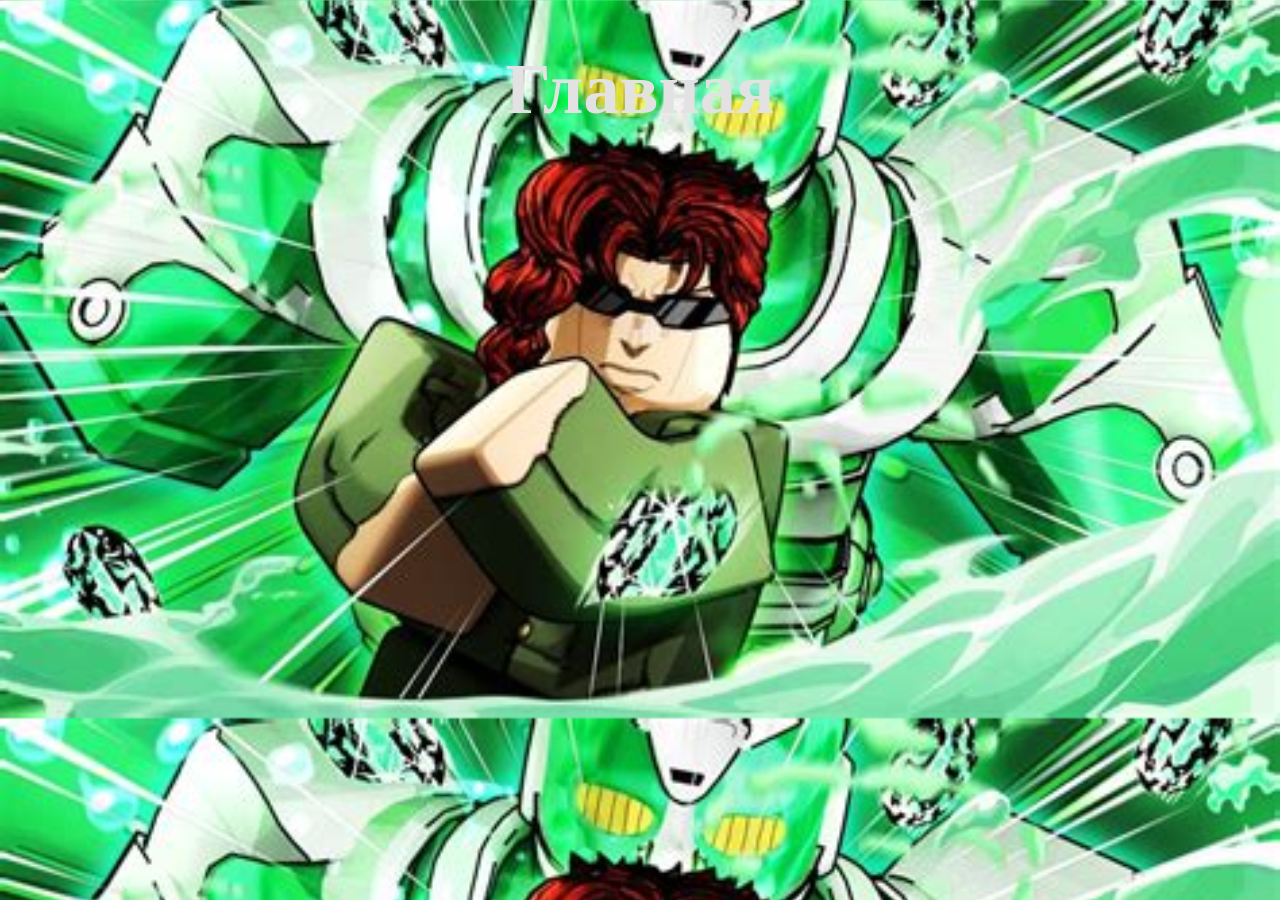
==== index.html @ 29fa4d58 "h,vj,vhh" ====
<!DOCTYPE html>
<html lang="ru">
<head>
    <meta charset="UTF-8">
    <meta http-equiv="X-UA-Compatible" content="IE=edge">
    <meta name="viewport" content="width=device-width, initial-scale=1.0">
    <link rel="stylesheet" href="style.css">
    <title>Фандом по ЮБЕ! - здесь вы найдёте много чего интересного(персонажи, карты) и многое другое!</title>
</head>
<body>
    <header><h1>Главная</h1></header>
</body>
</html>
---- style.css ----
header {
    text-align: center;
    font-size: 36px;
    
}
body {
    color: rgb(226, 226, 226);
    background-image: url('back.jpg');
    background-size: cover;
}
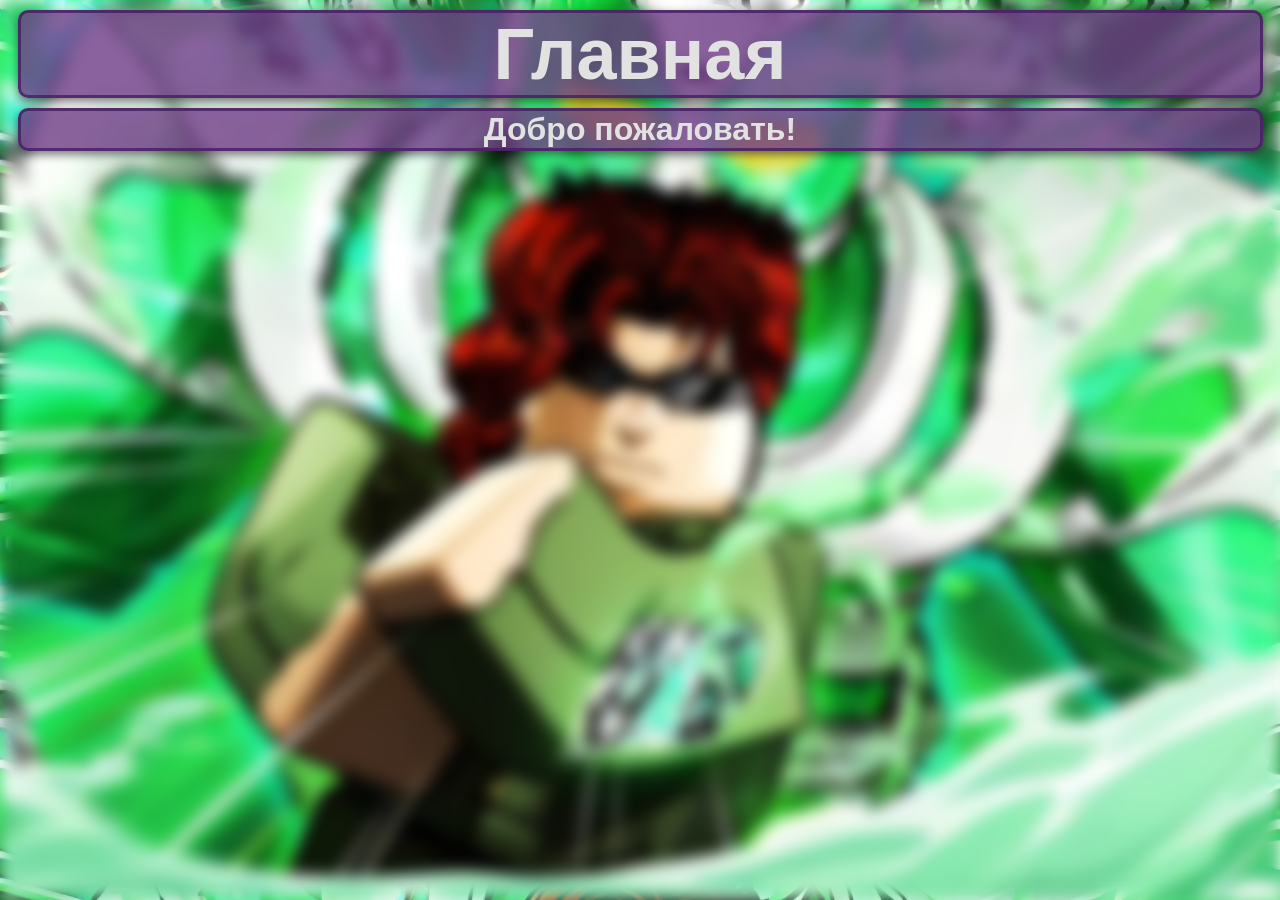
==== commit 771ebf77: "fb" ====
--- a/index.html
+++ b/index.html
@@ -8,6 +8,10 @@
     <title>Фандом по ЮБЕ! - здесь вы найдёте много чего интересного(персонажи, карты) и многое другое!</title>
 </head>
 <body>
+    <div class="b"></div>
     <header><h1>Главная</h1></header>
+    <main>
+        <h2 class="a">Добро пожаловать!</h2>
+    </main>
 </body>
 </html>
--- a/style.css
+++ b/style.css
@@ -1,10 +1,44 @@
+* {
+    margin:0;
+    padding: 0;
+    box-sizing: border-box;
+}
 header {
     text-align: center;
     font-size: 36px;
-    
+    background-color: rgba(109, 59, 133, 0.8);
+    width: calc(100% - 35px);
+    margin: 10px auto 0;
+    padding: 0;
+    box-sizing: border-box;
+    box-shadow: 0 4px 10px rgba(0,0,0,0.5);
+    border-radius: 10px;
+    font-family: sans-serif;
+    border: 3px solid rgba(71, 29, 99, 0.8);
 }
 body {
     color: rgb(226, 226, 226);
+    font-family: sans-serif;
     background-image: url('back.jpg');
     background-size: cover;
+}
+.b {
+    position: fixed;
+    inset: 0;
+    background: url(back.jpg) center / cover;
+    filter: blur(8px);
+    z-index: -1;
+}
+main {
+    background-color: rgba(109, 59, 133, 0.8);
+    padding: 0;
+    box-shadow: 0 4px 10px rgba(0,0,0,0.5);
+    margin: 10px auto 0;
+    width: calc(100% - 35px);
+    border-radius: 10px;
+    border: 3px solid rgba(71, 29, 99, 0.8);
+}
+main h2 {
+    text-align: center;
+    font-size: 32px;
 }
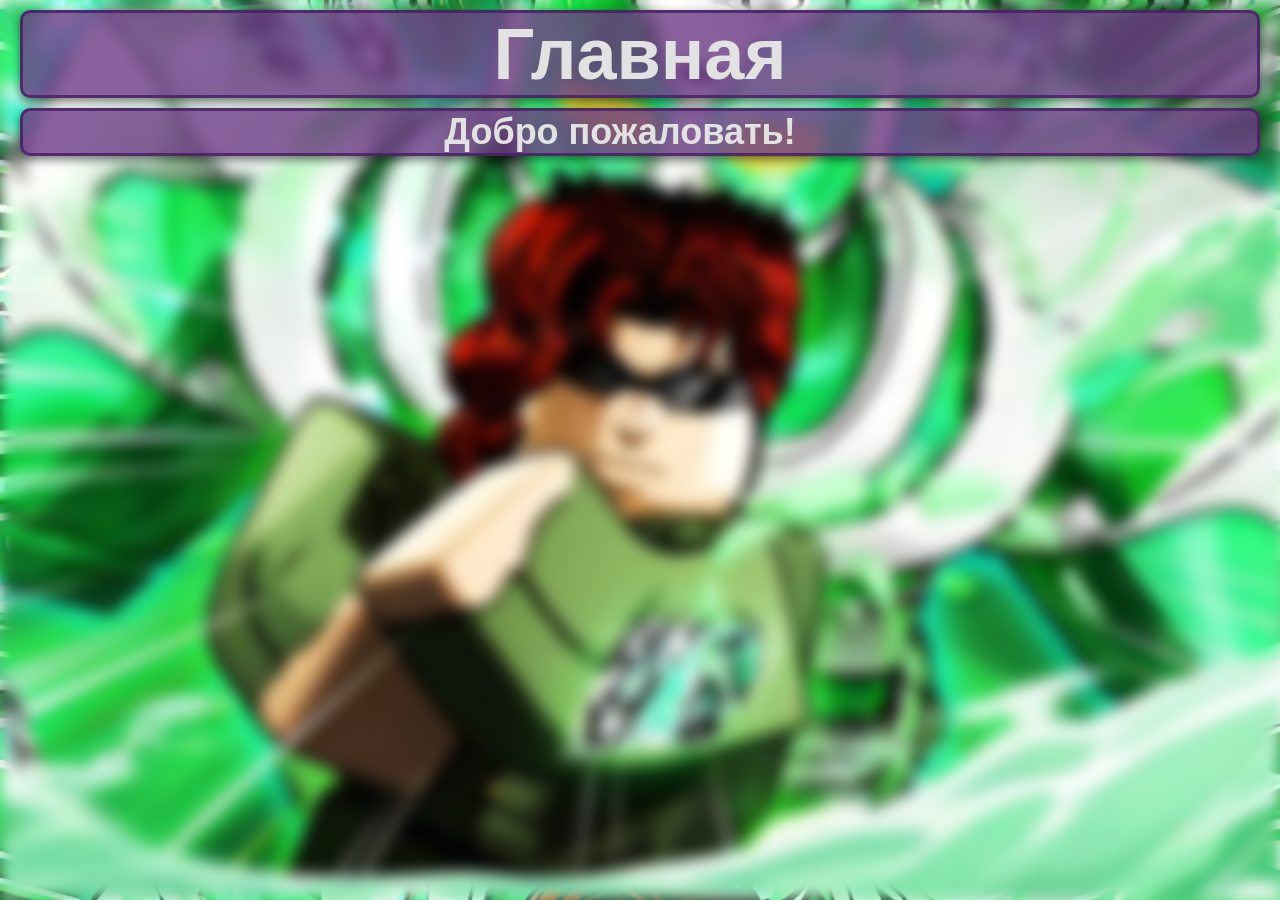
==== commit 31b425ff: ",n  mb" ====
--- a/index.html
+++ b/index.html
@@ -5,6 +5,7 @@
     <meta http-equiv="X-UA-Compatible" content="IE=edge">
     <meta name="viewport" content="width=device-width, initial-scale=1.0">
     <link rel="stylesheet" href="style.css">
+    <script src='script.js'></script>
     <title>Фандом по ЮБЕ! - здесь вы найдёте много чего интересного(персонажи, карты) и многое другое!</title>
 </head>
 <body>
--- a/style.css
+++ b/style.css
@@ -15,6 +15,7 @@
     border-radius: 10px;
     font-family: sans-serif;
     border: 3px solid rgba(71, 29, 99, 0.8);
+    animation: circleToBar 1s ease-in-out forwards;
 }
 body {
     color: rgb(226, 226, 226);
@@ -37,8 +38,35 @@
     width: calc(100% - 35px);
     border-radius: 10px;
     border: 3px solid rgba(71, 29, 99, 0.8);
+    animation: circleToBar 1s cubic-bezier(0.1, 0.9, 0.2, 1) forwards;
 }
 main h2 {
     text-align: center;
     font-size: 32px;
+    animation: circleToBar 1s cubic-bezier(0.1, 0.9, 0.2, 1) forwards;
+}
+@keyframes circleToBar {
+    0% {
+        width: 60px;
+        height: 60px;
+        border-radius: 50%;
+        font-size: 0px;
+        opacity: 0;
+        transform: translateY(-300px);
+    }
+    30% {
+        width: 60px;
+        height: 60px;
+        border-radius: 50%;
+        font-size: 0px;
+        opacity: 1;
+        transform: translateY(0);
+    }
+    100% {
+        width: calc(100% - 40px);
+        height: auto;
+        border-radius: 10px;
+        font-size: 36px;
+        transform: translateY(0);
+    }
 }
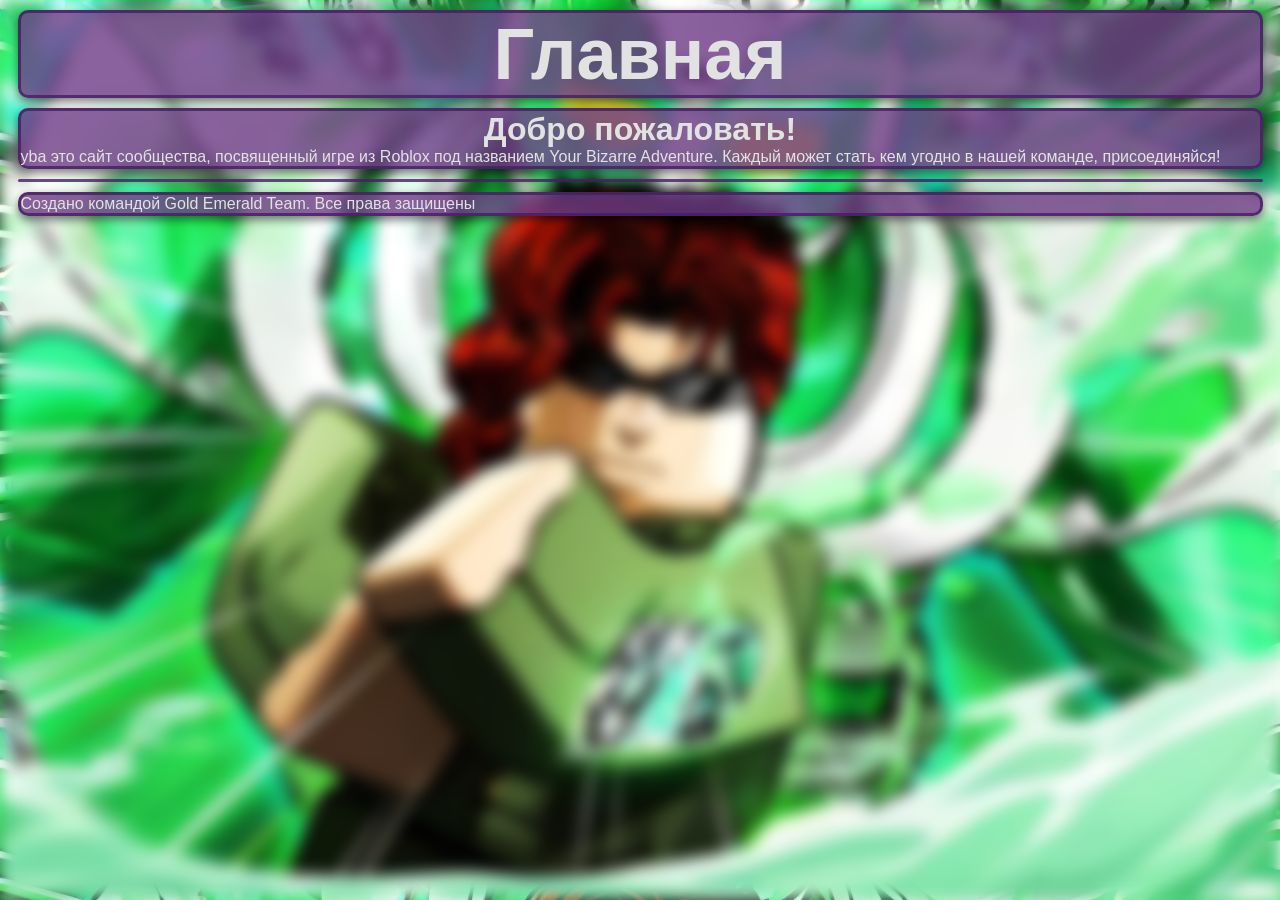
==== commit 2df9372f: "update index.html" ====
--- a/index.html
+++ b/index.html
@@ -13,6 +13,11 @@
     <header><h1>Главная</h1></header>
     <main>
         <h2 class="a">Добро пожаловать!</h2>
+        <p>yba это сайт сообщества, посвященный  игре из Roblox под названием Your Bizarre Adventure. Каждый может стать кем угодно в нашей команде, присоединяйся!</p>
     </main>
+    <hr>
+    <footer>
+      <p class='q'>Создано командой Gold Emerald Team. Все права защищены</p>
+    </footer>
 </body>
 </html>
--- a/style.css
+++ b/style.css
@@ -38,35 +38,25 @@
     width: calc(100% - 35px);
     border-radius: 10px;
     border: 3px solid rgba(71, 29, 99, 0.8);
-    animation: circleToBar 1s cubic-bezier(0.1, 0.9, 0.2, 1) forwards;
 }
 main h2 {
     text-align: center;
     font-size: 32px;
-    animation: circleToBar 1s cubic-bezier(0.1, 0.9, 0.2, 1) forwards;
 }
-@keyframes circleToBar {
-    0% {
-        width: 60px;
-        height: 60px;
-        border-radius: 50%;
-        font-size: 0px;
-        opacity: 0;
-        transform: translateY(-300px);
-    }
-    30% {
-        width: 60px;
-        height: 60px;
-        border-radius: 50%;
-        font-size: 0px;
-        opacity: 1;
-        transform: translateY(0);
-    }
-    100% {
-        width: calc(100% - 40px);
-        height: auto;
-        border-radius: 10px;
-        font-size: 36px;
-        transform: translateY(0);
-    }
+
+.q {
+  box-shadow: 0 4px 10px rgba(0,0,0,0.5);
+  border-radius: 10px;
+  border: 3px solid rgba(71,29,99,0.8);
+  background-color: rgba(109,59,133,0.8);
+  width: calc(100% - 35px);
+  margin: 10px auto 0;
+}
+hr {
+  width: calc(100% - 35px);
+  border-radius: 10px;
+  margin: 10px auto 0;
+  height: 3px;
+  border: none;
+  background-color: rgba(71,29,99,0.8)
 }
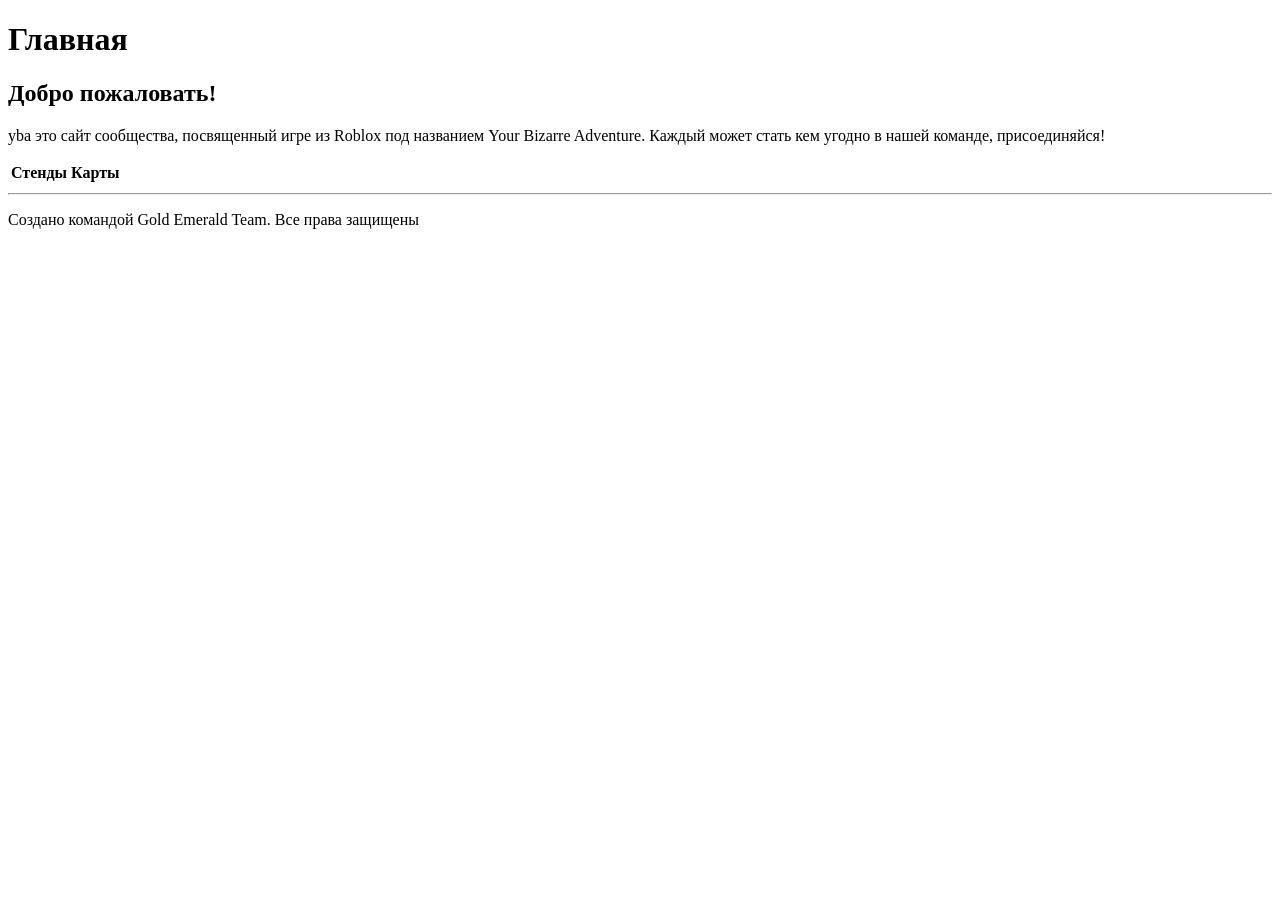
==== commit 92199c3c: "ьопс" ====
--- a/index.html
+++ b/index.html
@@ -14,10 +14,18 @@
     <main>
         <h2 class="a">Добро пожаловать!</h2>
         <p>yba это сайт сообщества, посвященный  игре из Roblox под названием Your Bizarre Adventure. Каждый может стать кем угодно в нашей команде, присоединяйся!</p>
+        <table>
+            <thead>
+                <tr>
+                    <th>Стенды</th>
+                    <th>Карты</th>
+                </tr>
+            </thead>
+        </table>
     </main>
     <hr>
     <footer>
-      <p class='q'>Создано командой Gold Emerald Team. Все права защищены</p>
+        <p class='q'>Создано командой Gold Emerald Team. Все права защищены</p>
     </footer>
 </body>
 </html>
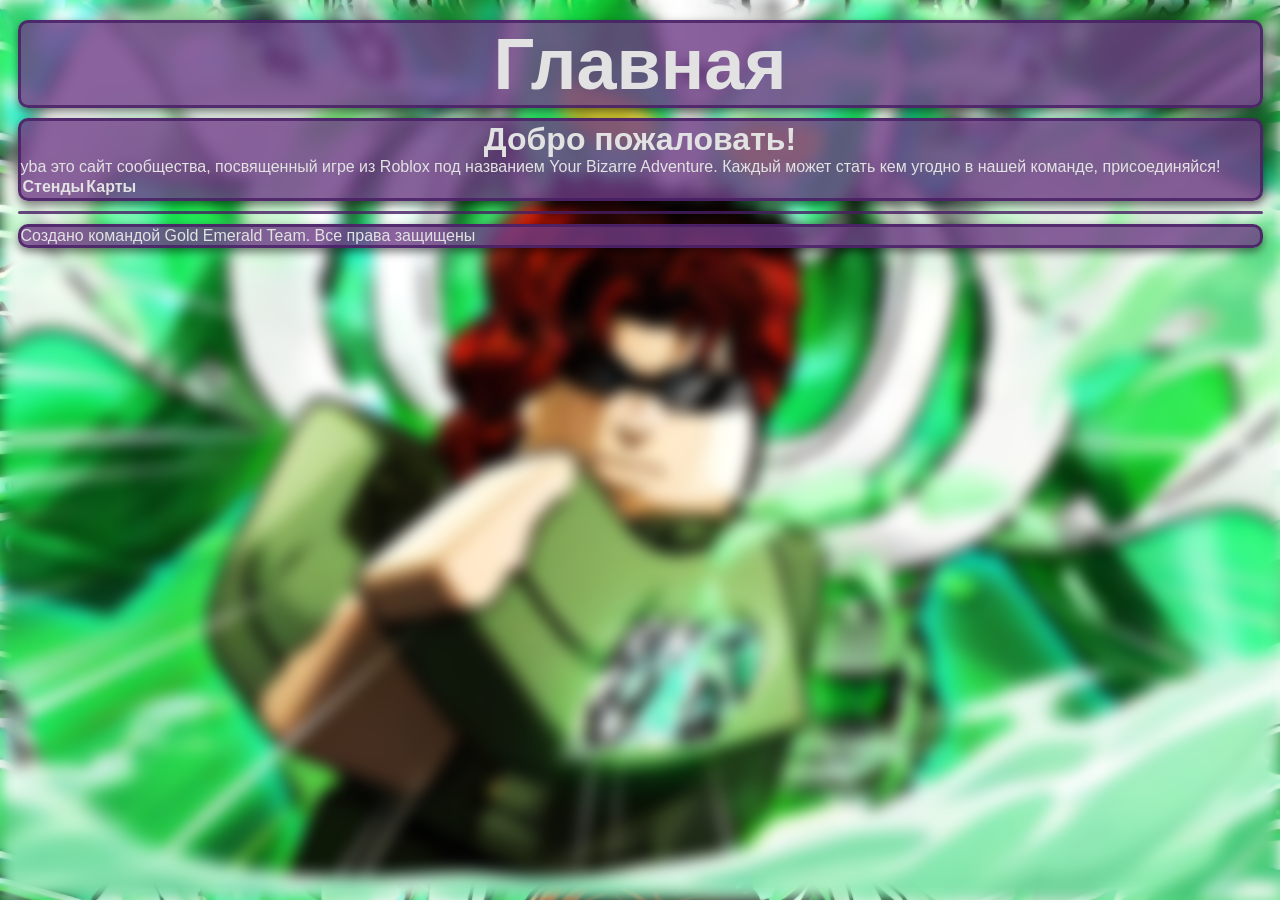
==== commit 3f11d9dc: "adv" ====
--- a/index.html
+++ b/index.html
@@ -4,7 +4,7 @@
     <meta charset="UTF-8">
     <meta http-equiv="X-UA-Compatible" content="IE=edge">
     <meta name="viewport" content="width=device-width, initial-scale=1.0">
-    <link rel="stylesheet" href="style.css">
+    <link rel="stylesheet" href="style.min.css">
     <script src='script.js'></script>
     <title>Фандом по ЮБЕ! - здесь вы найдёте много чего интересного(персонажи, карты) и многое другое!</title>
 </head>
--- a/style.min.css
+++ b/style.min.css
@@ -0,0 +1 @@
+*{margin:0;padding:0;box-sizing:border-box}header{text-align:center;font-size:36px;background-color:rgba(109,59,133,.8);width:calc(100% - 35px);margin:20px auto 0;padding:0;box-sizing:border-box;box-shadow:0 4px 10px rgba(0,0,0,.5);border-radius:10px;font-family:sans-serif;border:3px solid rgba(71,29,99,.8);}body{color:#e2e2e2;font-family:sans-serif;background-image:url(back.jpg);background-size:cover}.b{position:fixed;inset:0;background:url(back.jpg) center/cover;filter:blur(8px);z-index:-1}main{background-color:rgba(109,59,133,.8);padding:0;box-shadow:0 4px 10px rgba(0,0,0,.5);margin:10px auto 0;width:calc(100% - 35px);border-radius:10px;border:3px solid rgba(71,29,99,.8)}main h2{text-align:center;font-size:32px}.q{box-shadow:0 4px 10px rgba(0,0,0,.5);border-radius:10px;border:3px solid rgba(71,29,99,.8);background-color:rgba(109,59,133,.8);width:calc(100% - 35px);margin:10px auto 0}hr{width:calc(100% - 35px);border-radius:10px;margin:10px auto 0;height:3px;border:none;background-color:rgba(71,29,99,.8)}
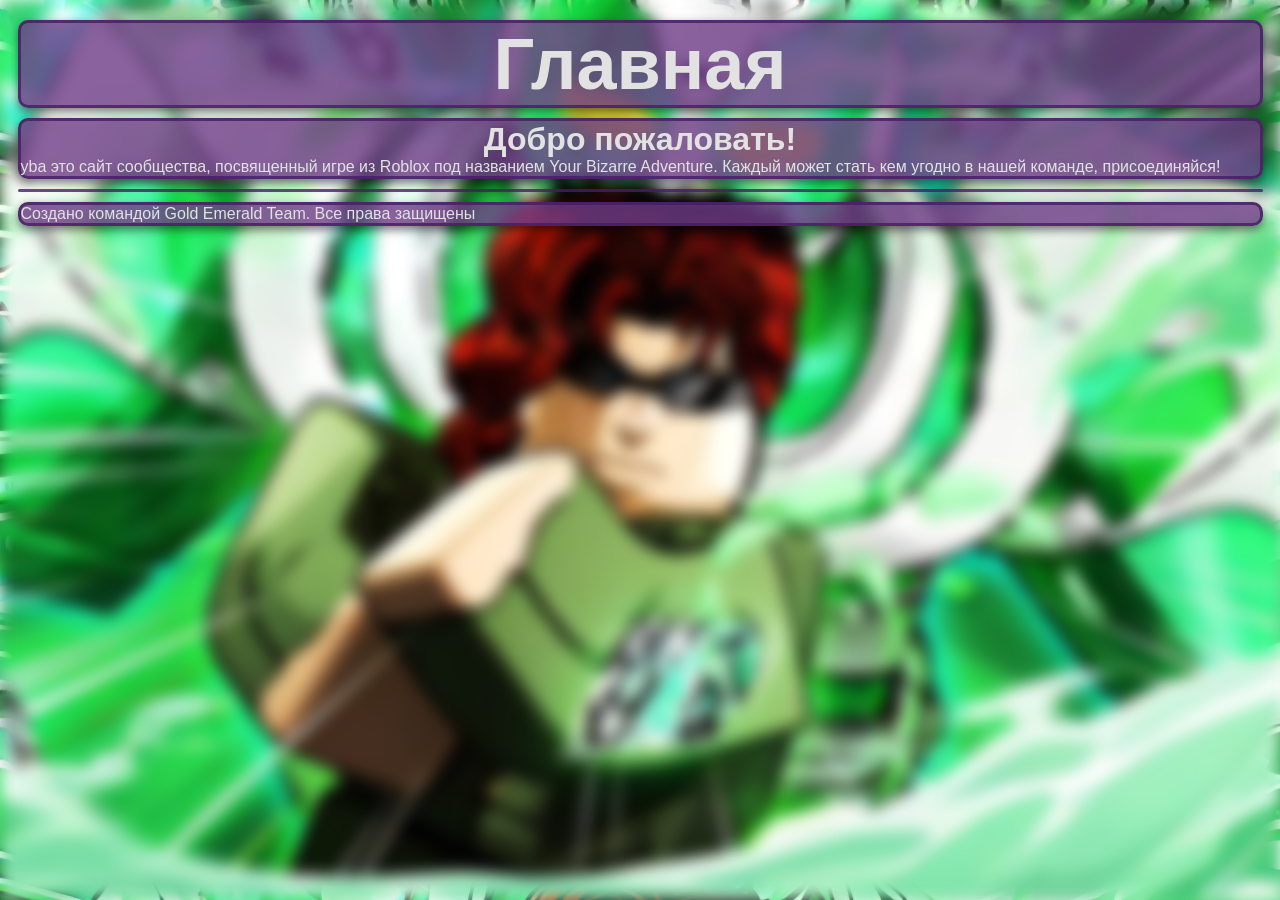
==== commit 89a8f053: ",jgc" ====
--- a/index.html
+++ b/index.html
@@ -4,7 +4,7 @@
     <meta charset="UTF-8">
     <meta http-equiv="X-UA-Compatible" content="IE=edge">
     <meta name="viewport" content="width=device-width, initial-scale=1.0">
-    <link rel="stylesheet" href="style.min.css">
+    <link rel="stylesheet" href="style.css">
     <script src='script.js'></script>
     <title>Фандом по ЮБЕ! - здесь вы найдёте много чего интересного(персонажи, карты) и многое другое!</title>
 </head>
@@ -14,14 +14,6 @@
     <main>
         <h2 class="a">Добро пожаловать!</h2>
         <p>yba это сайт сообщества, посвященный  игре из Roblox под названием Your Bizarre Adventure. Каждый может стать кем угодно в нашей команде, присоединяйся!</p>
-        <table>
-            <thead>
-                <tr>
-                    <th>Стенды</th>
-                    <th>Карты</th>
-                </tr>
-            </thead>
-        </table>
     </main>
     <hr>
     <footer>
--- a/style.css
+++ b/style.css
@@ -0,0 +1,60 @@
+* {
+    margin:0;
+    padding:0;
+    box-sizing:border-box;
+}
+header {
+    text-align:center;
+    font-size:36px;
+    background-color:rgba(109,59,133,.8);
+    width:calc(100% - 35px);
+    margin:20px auto 0;
+    padding:0;
+    box-sizing:border-box;
+    box-shadow:0 4px 10px rgba(0,0,0,.5);
+    border-radius:10px;
+    font-family:sans-serif;
+    border:3px solid rgba(71,29,99,.8);
+}
+body {
+    color:#e2e2e2;
+    font-family:sans-serif;
+    background-image:url(back.jpg);
+    background-size:cover;
+}
+.b {
+    position:fixed;
+    inset:0;
+    background:url(back.jpg) center/cover;
+    filter:blur(8px);
+    z-index:-1;
+}
+main {
+    background-color:rgba(109,59,133,.8);
+    padding:0;
+    box-shadow:0 4px 10px rgba(0,0,0,.5);
+    margin:10px auto 0;
+    width:calc(100% - 35px);
+    border-radius:10px;
+    border:3px solid rgba(71,29,99,.8);
+}
+main h2 {
+    text-align:center;
+    font-size: 32px;
+}
+.q {
+    box-shadow:0 4px 10px rgba(0,0,0,.5);
+    border-radius:10px;
+    border:3px solid rgba(71,29,99,.8);
+    background-color:rgba(109,59,133,.8);
+    width:calc(100% - 35px);
+    margin:10px auto 0;
+}
+hr {
+    width:calc(100% - 35px);
+    border-radius:10px;
+    margin:10px auto 0;
+    height:3px;
+    border:none;
+    background-color:rgba(71,29,99,.8);
+}
